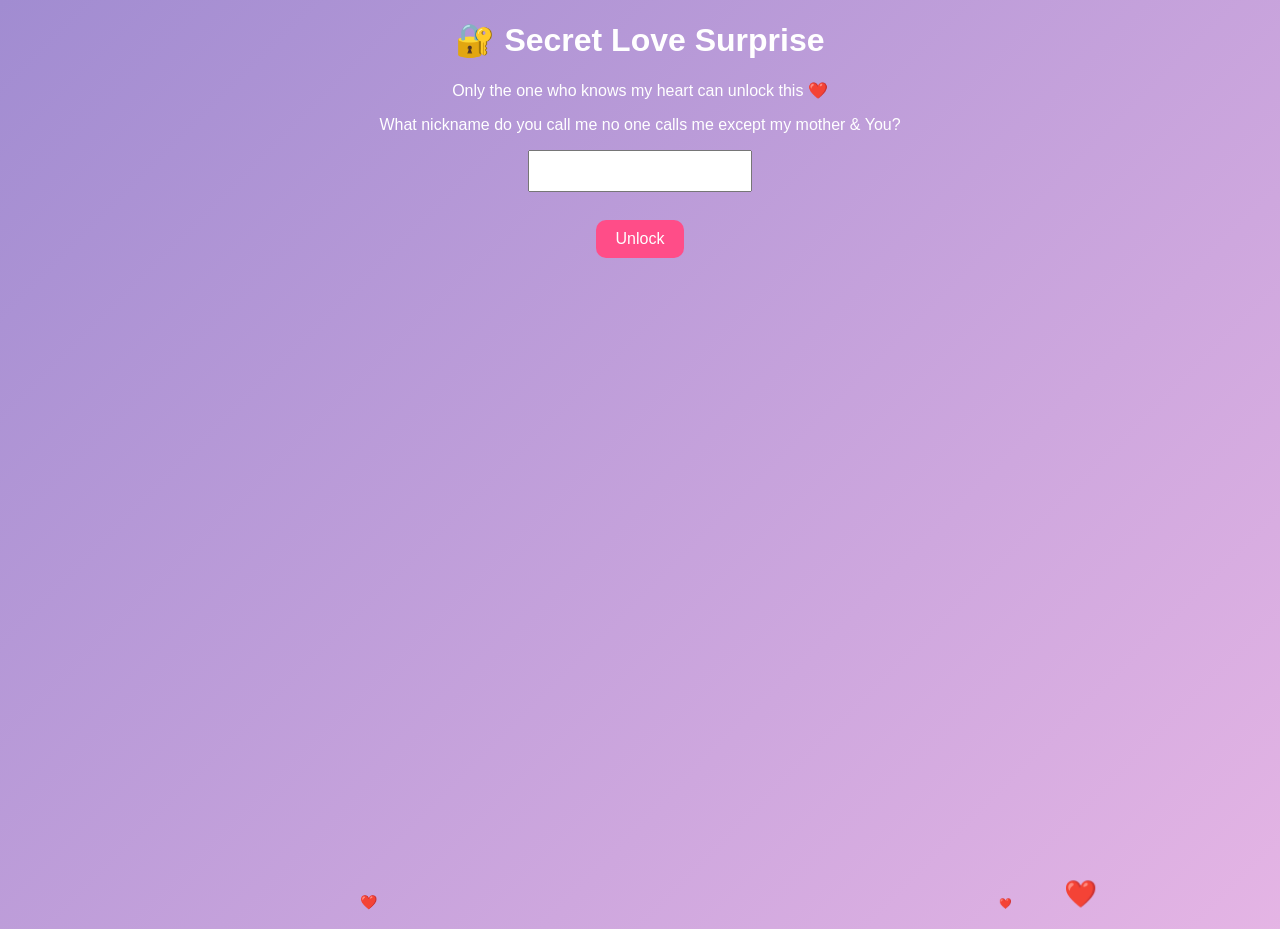
==== index.html @ 1c6c6bc3 "Add files via upload" ====
<!DOCTYPE html>
<html>

<head>

<title>Secret Love Surprise</title>

<link rel="stylesheet" href="style.css">

</head>

<body>

<h1>🔐 Secret Love Surprise</h1>

<p>Only the one who knows my heart can unlock this ❤️</p>

<p>What nickname do you call me no one calls me except my mother & You?</p>

<input type="password" id="pass">

<br><br>

<button onclick="checkPassword()">Unlock</button>

<script src="script.js"></script>

</body>

</html>
---- style.css ----
body{
text-align:center;
font-family:Arial;
color:white;
height:100vh;
overflow:hidden;

background: linear-gradient(-45deg,#ff9a9e,#fad0c4,#fbc2eb,#a18cd1);
background-size:400% 400%;
animation: gradient 10s ease infinite;
}

@keyframes gradient{
0%{background-position:0% 50%;}
50%{background-position:100% 50%;}
100%{background-position:0% 50%;}
}

button{
padding:10px 20px;
font-size:16px;
border:none;
background:#ff4d88;
color:white;
border-radius:10px;
cursor:pointer;
margin:10px;
}

input{
padding:10px;
font-size:16px;
}

img{
border-radius:10px;
}

#heart{
font-size:40px;
position:absolute;
cursor:pointer;
}

.heart{
position:fixed;
bottom:-10px;
font-size:20px;
animation: floatUp 6s linear infinite;
}

@keyframes floatUp{
0%{
transform:translateY(0);
opacity:1;
}
100%{
transform:translateY(-100vh);
opacity:0;
}
}
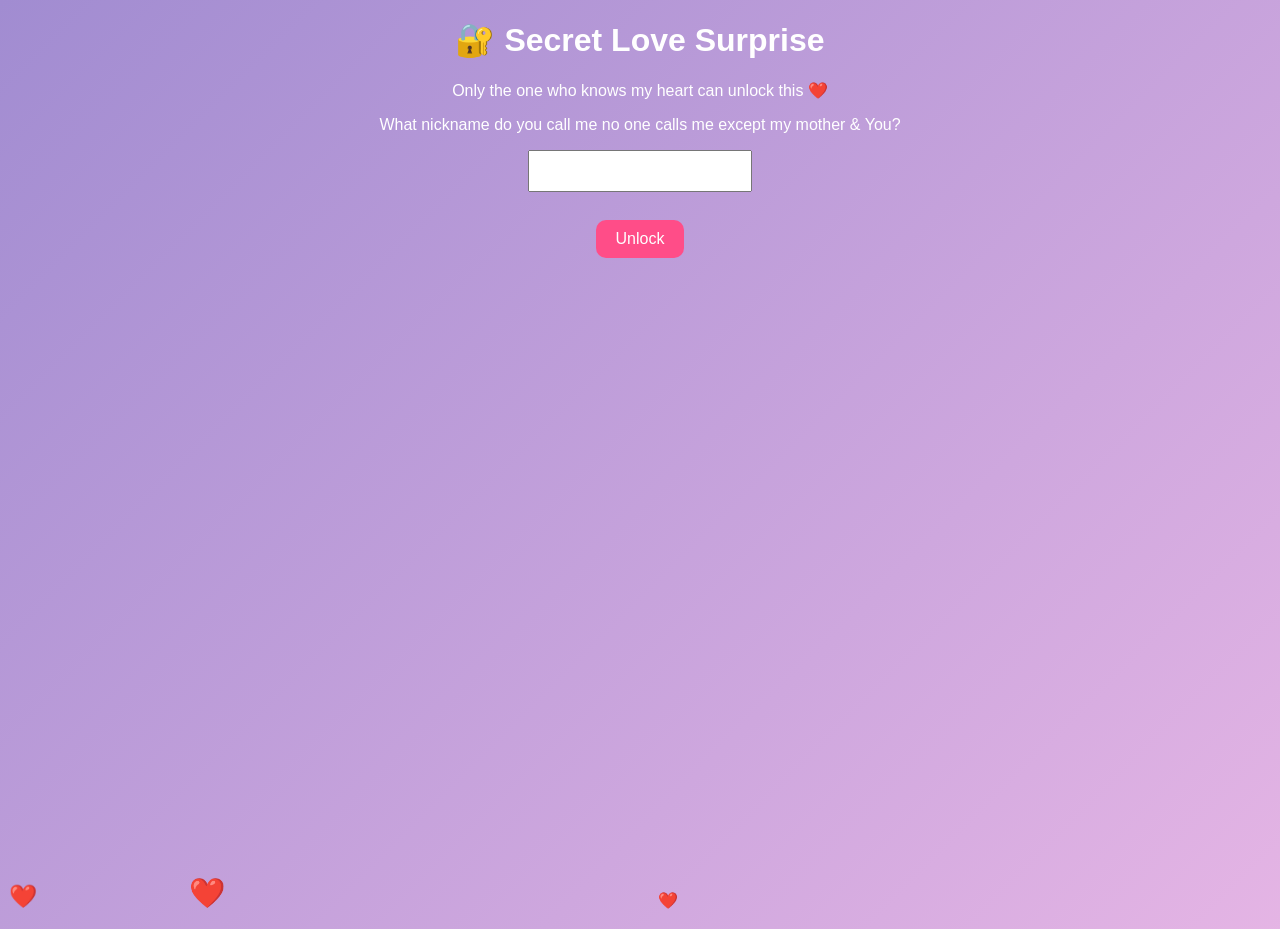
==== commit b788103a: "Update index.html" ====
--- a/index.html
+++ b/index.html
@@ -2,11 +2,8 @@
 <html>
 
 <head>
-
 <title>Secret Love Surprise</title>
-
 <link rel="stylesheet" href="style.css">
-
 </head>
 
 <body>
@@ -27,4 +24,4 @@
 
 </body>
 
-</html>+</html>
